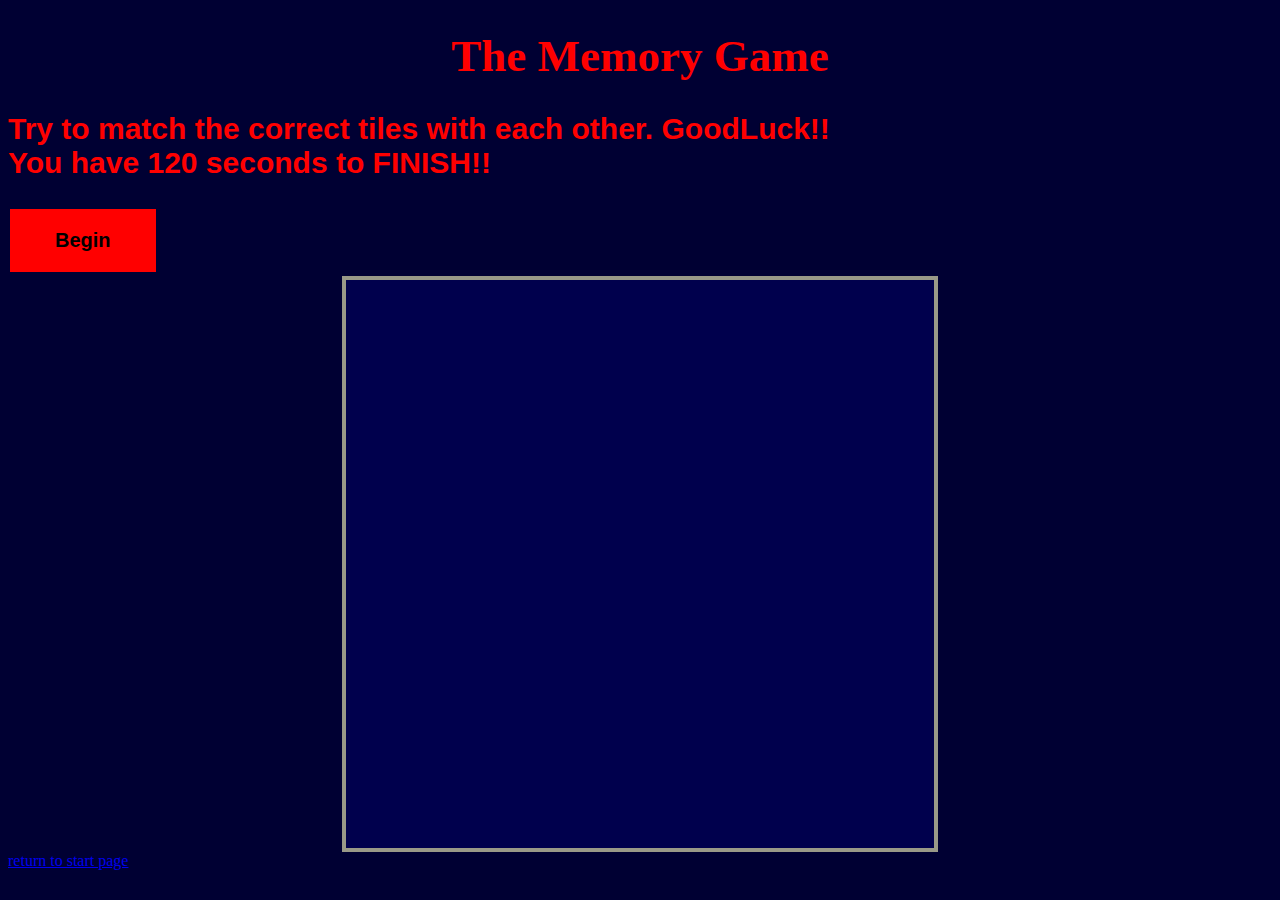
==== memory.html @ 03dbc455 "push" ====
<!DOCTYPE html>
<html>
<head><title> memory game </title>
<h1><center> The Memory Game </h1>
<link href="https://afeld.github.io/emoji-css/emoji.css" rel="stylesheet">
<link rel="stylesheet" type="text/css" href="tabs.css">
<script type="text/javascript" src="script.js"></script> 


<body>
  <p id = "numberer"></p>
<h2>Try to match the correct tiles with each other. GoodLuck!!   <i class="em em---1"></i><br>You have 120 seconds to FINISH!!</h2>
<button type="button" id="beginButton" onclick="BeginGame(); brandBord()">Begin</button>
<br>
<div id="guessing_board"></div>
<a href="index.html">return to start page</a>
</body>
</head>
</html>
---- tabs.css ----
body {
    background-color: #000033;
}

h1 {
    text-align: center;
    font-family: vivaldi, cursive;
    color: red;
    font-size: 45px;
}

h2 {
  color: red;
  font-weight: bolder;
  font-size: 30px;
  font-family: Verdana, sans-serif;
}

h4 {
    text-align: center;
    font-family: Verdana, sans-serif;
    color: red;
    font-size: 45px;
    font-weight: bolder;
}

h4 span {
    color: #269900;
}

.nav-tab{
    font-size: 90px;
    text-align: center;
}

.navigason{
    text-decoration: none;
    color: #269900;
}

p {
    color: red;
}

button {
    background-color: red;
    text-decoration: none;
    display: inline-block;
    font-size: 20px;
    font-weight: bolder;
    margin: 4px 2px;
    cursor: pointer;
    z-index: 1;
    border: none;
    color: black;
    padding: 20px 45px;
    text-align: center;
}

div{
    font-style: italic;
    color: #a1ff00;
}

div#guessing_board{
    background:  #00004d;
  	border:#998 4px solid;
  	width:540px;
  	height:520px;
  	padding:24px;
  	margin:0px auto;
}

div#guessing_board > div{
  	background: red;
  	border:#900 2px solid;
  	width:71px;
  	height:71px;
  	float:left;
  	margin:10px;
  	padding:20px;
  	font-size:64px;
  	cursor:pointer;
  	text-align:center;
}

#numberer{
    float: right;
    position: relative;
    left: -20%;
    text-align: center;
    font-weight: bold;
    background-color: black;
    font-size: 30px;
}
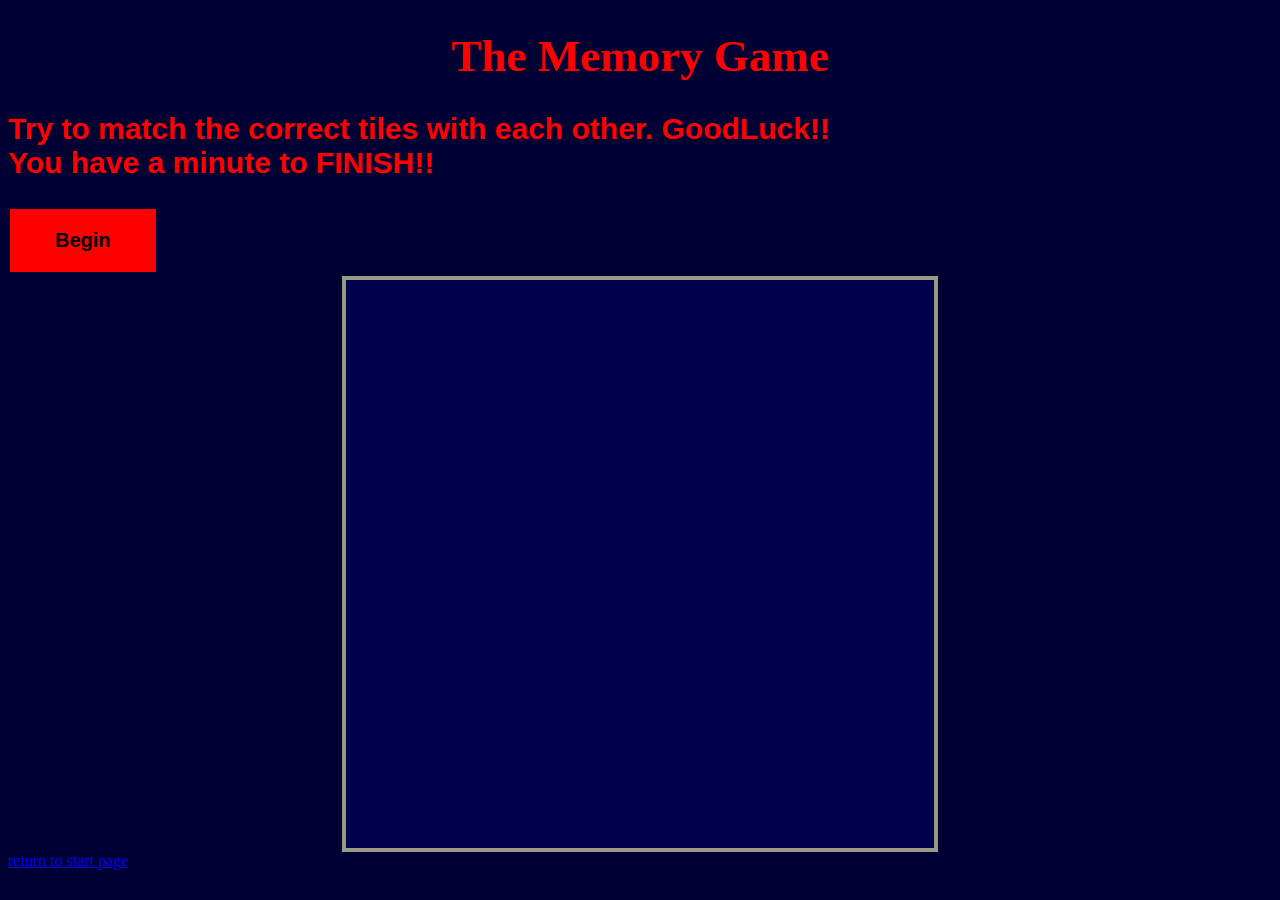
==== commit 293bf133: "push" ====
--- a/memory.html
+++ b/memory.html
@@ -5,14 +5,12 @@
 <link href="https://afeld.github.io/emoji-css/emoji.css" rel="stylesheet">
 <link rel="stylesheet" type="text/css" href="tabs.css">
 <script type="text/javascript" src="script.js"></script> 
-
-
 <body>
   <p id = "numberer"></p>
-<h2>Try to match the correct tiles with each other. GoodLuck!!   <i class="em em---1"></i><br>You have 120 seconds to FINISH!!</h2>
+<h2>Try to match the correct tiles with each other. GoodLuck!!   <i class="em em---1"></i><br>You have a minute to FINISH!!</h2>
 <button type="button" id="beginButton" onclick="BeginGame(); brandBord()">Begin</button>
 <br>
-<div id="guessing_board"></div>
+<div id="guessing_board"></div> 
 <a href="index.html">return to start page</a>
 </body>
 </head>
--- a/tabs.css
+++ b/tabs.css
@@ -36,7 +36,7 @@
 .navigason{
     text-decoration: none;
     color: #269900;
-}
+} 
 
 p {
     color: red;
